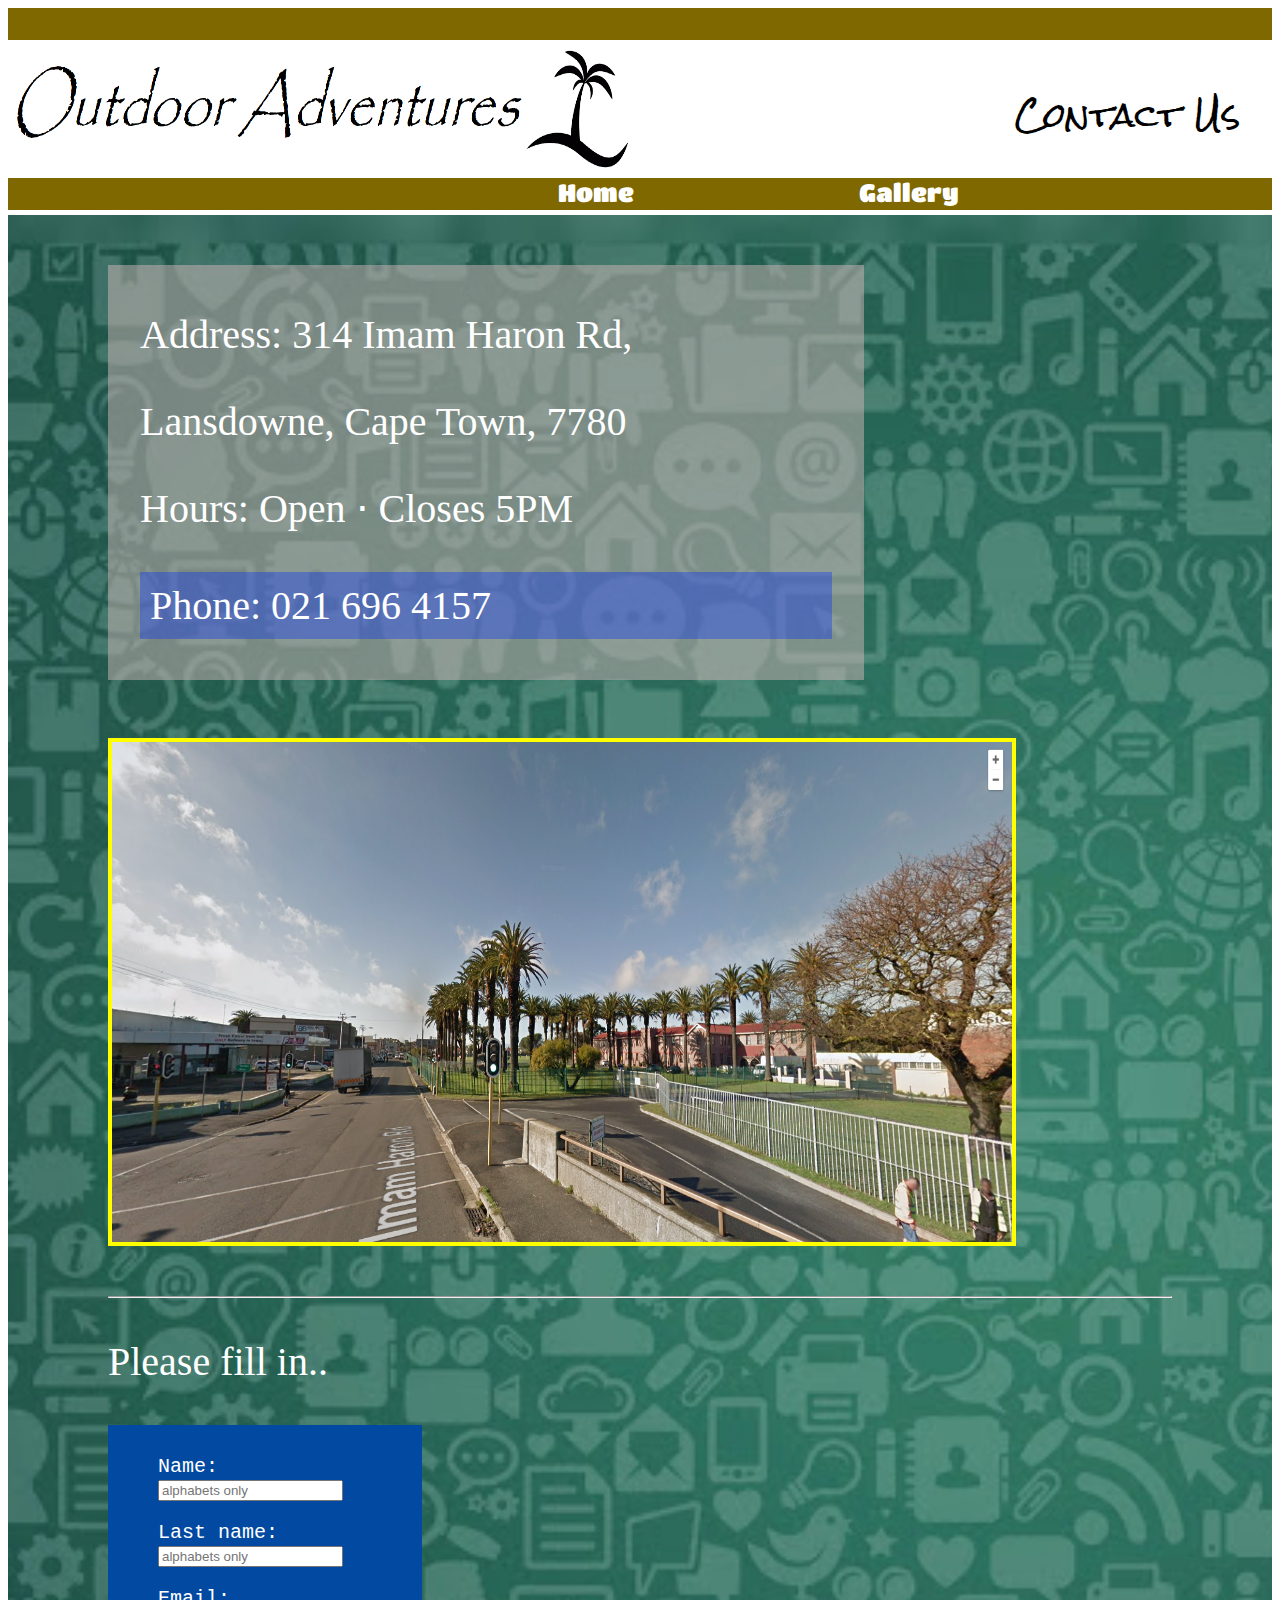
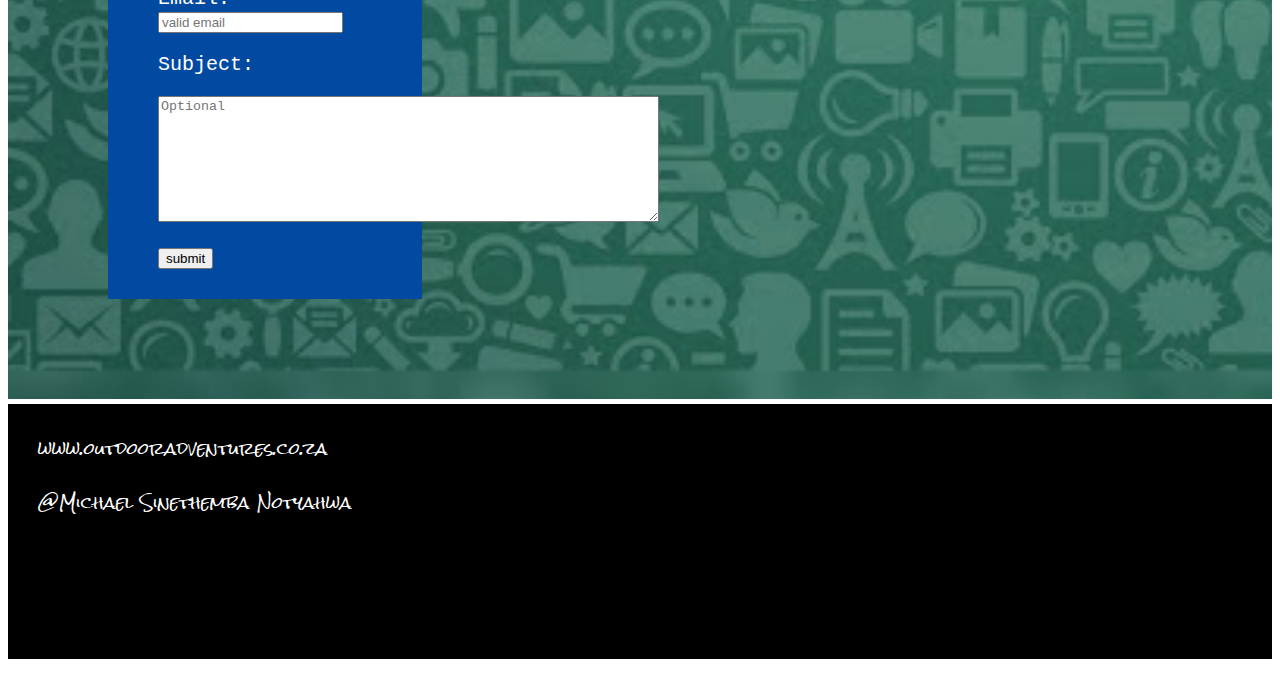
==== contact.html @ 2f101c26 "first commit" ====
<!DOCTYPE html>
<html lang="en" dir="ltr">
  <head>
    <meta charset="utf-8">
    <title>Contact Page</title>

    <link rel="stylesheet" href="css/contact.css">

  </head>
  <body>


    <nav>
      <!-- kill them with succes -->
    </nav>

    <header>
      <div class="">
        <img src="Images/logo.png" alt="avatar">
        <p>Contact Us</p>
      </div>
    </header>

    <nav>
        <li style="margin-right:9em"><a href="Home.html">Home</a></li>
        <li style="margin-right:5em"><a href="gallery.html">Gallery</a></li>
    </nav>

    <section  style="background-image: url('Images/whatsapp.jpg')">

      <div class="Address">

        <p>Address: 314 Imam Haron Rd,
          <br>
        <p>Lansdowne, Cape Town, 7780</p>

        <p>Hours: Open ⋅ Closes 5PM</p>

        <p style="background-color:#002aff59; padding:10px;">Phone: 021 696 4157</p>



      </div>

    <br>

    <p><img src="Images/Untitled.png" alt="avatar"></p>

    <hr>

      <p>Please fill in..</p>

      <form class="" action="index.html" method="post">

      <p>
      Name: <input type="text" name="" required value="" placeholder="alphabets only">
      </p>

      <p>
      Last name: <input type="text" name="" required value="" placeholder="alphabets only">
      </p>


      <p>
      Email: <input type="mail" name="email" required value="" placeholder="valid email">
      </p>


      <p>Subject:</p>
      <textarea name="name" rows="8" cols="60" placeholder="Optional"></textarea>

      <p>
      <input type="submit" name="submit" value="submit">
      </p>

    </form>

    </section>



    <footer>
        <p>www.outdooradventures.co.za</p>
        <p>@Michael Sinethemba Notyahwa</p>
    </footer>
  </body>
</html>
---- css/contact.css ----
/*fonts*/
@import url("https://fonts.googleapis.com/css?family=Titan+One");
@import url("https://fonts.googleapis.com/css?family=Rock+Salt");
body {
  display: grid;
  grid-template-areas: "nav1 nav1 nav1 nav1 nav1" "header header header header header " "nav2 nav2 nav2 nav2 nav2" "section section section section section" "footer footer footer footer footer";
  grid-template-columns: 1fr 1fr 1fr 1fr 1fr;
  grid-template-rows: 2em 8em 2em 7fr 1fr;
  grid-gap: 5px;
  font-family: 'Rock Salt';
  background-size: contain; }

nav:nth-last-of-type(2) {
  grid-area: nav1; }

header {
  grid-area: header;
  background: black;
  text-align: left;
  padding: 10px 10px 0 30px;
  color: white;
  padding: 0;
  background: white;
  text-align: left; }
  header p {
    float: right;
    color: black;
    font-size: 2em;
    padding-right: 1em; }
  header img {
    height: 130px;
    width: 50%; }

nav {
  grid-area: nav2;
  background: #806800;
  font-family: 'Titan One';
  list-style: none;
  font-size: 25px;
  display: inline-flex;
  padding: 0 0 0 22em; }
  nav a {
    text-decoration: none;
    color: white; }
  nav a:hover {
    color: #a2a90d; }

section {
  grid-area: section;
  padding: 50px 100px 100px 100px;
  background-size: cover;
  font-family: fantasy; }
  section p {
    font-size: 40px;
    color: white;
    text-align: left; }
  section img {
    height: 500px;
    width: 900px;
    border-style: solid;
    border-color: yellow;
    border-width: 4px;
    color: white; }
  section .Address {
    background-color: #cab5b585;
    padding: 6px 2em 1px 2em;
    width: 65%; }
  section form {
    background-color: #0249a2;
    padding: 10px 10px 10px 50px;
    margin-right: 750px; }
    section form p {
      font-size: 20px;
      font-family: monospace; }

footer {
  grid-area: footer;
  background: black;
  text-align: left;
  padding: 10px 10px 0 30px;
  color: white; }

/*# sourceMappingURL=contact.css.map */
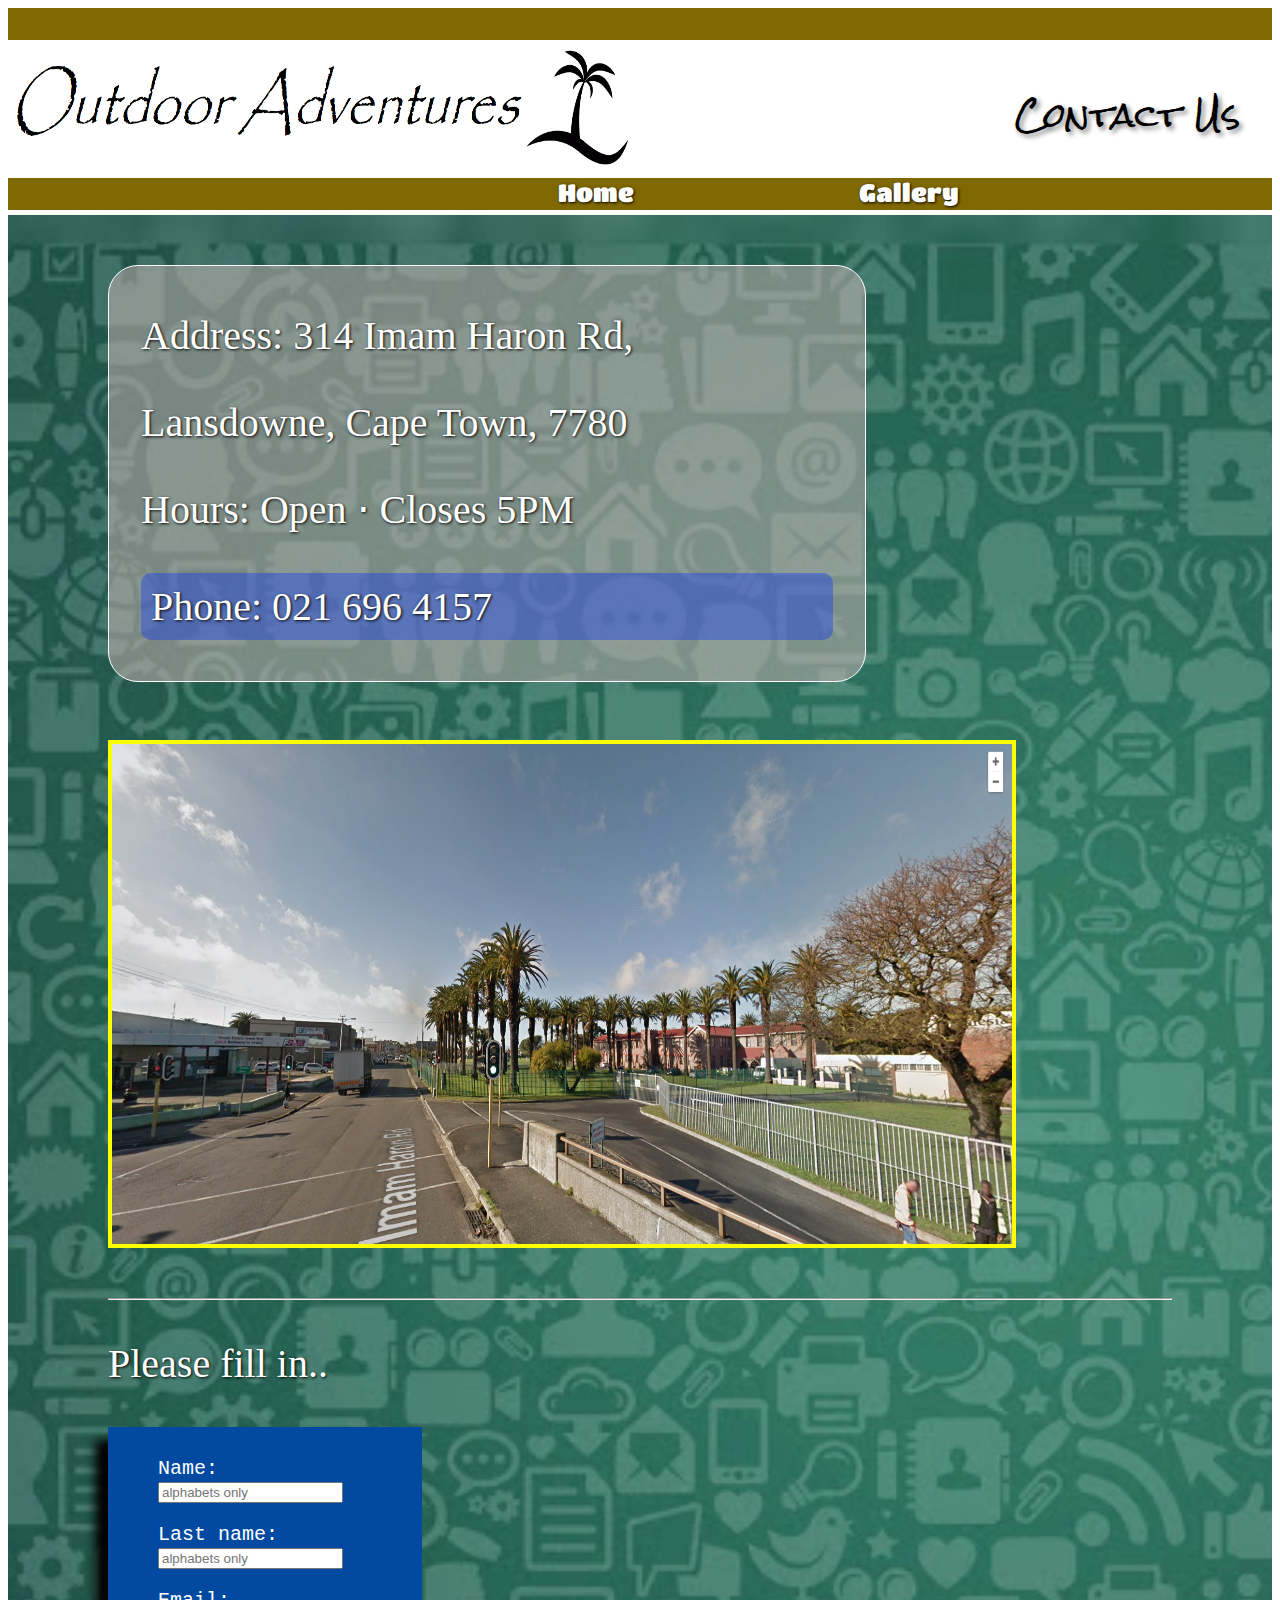
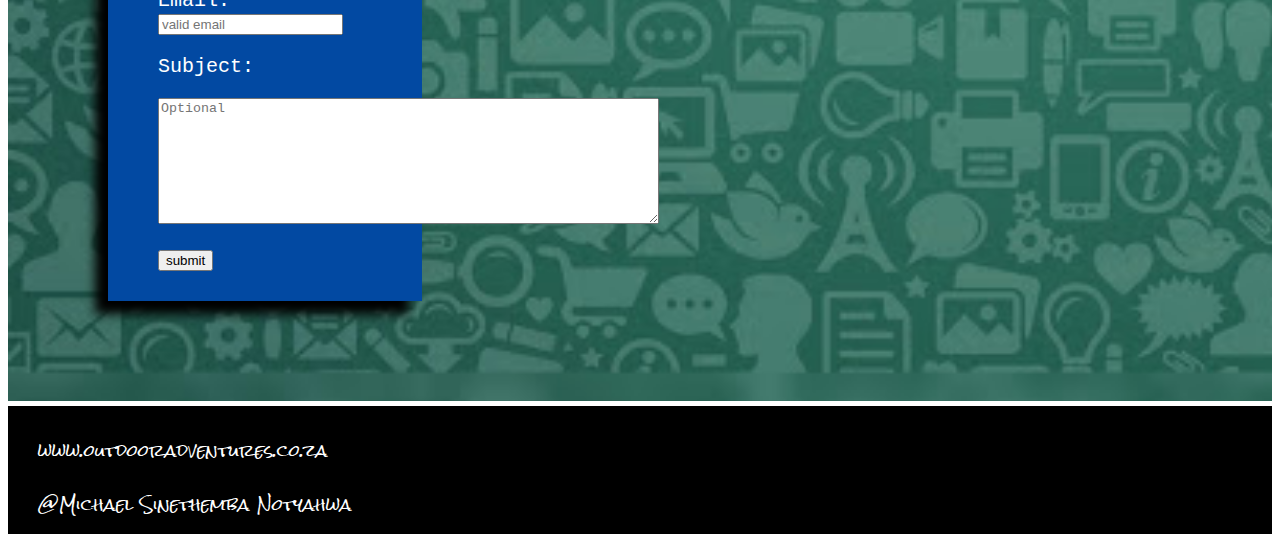
==== commit 492f7a1a: "first commit" ====
--- a/contact.html
+++ b/contact.html
@@ -5,6 +5,7 @@
     <title>Contact Page</title>
 
     <link rel="stylesheet" href="css/contact.css">
+    <link rel="icon" type="image/png" href="Images/favicon.png">
 
   </head>
   <body>
@@ -17,12 +18,12 @@
     <header>
       <div class="">
         <img src="Images/logo.png" alt="avatar">
-        <p>Contact Us</p>
+        <p style="text-shadow:grey 3px 3px 5px">Contact Us</p>
       </div>
     </header>
 
     <nav>
-        <li style="margin-right:9em"><a href="Home.html">Home</a></li>
+        <li style="margin-right:9em"><a href="index.html">Home</a></li>
         <li style="margin-right:5em"><a href="gallery.html">Gallery</a></li>
     </nav>
 
@@ -36,7 +37,7 @@
 
         <p>Hours: Open ⋅ Closes 5PM</p>
 
-        <p style="background-color:#002aff59; padding:10px;">Phone: 021 696 4157</p>
+        <p style="background-color:#002aff59; padding:10px; border-radius:10px;">Phone: 021 696 4157</p>
 
 
 
--- a/css/contact.css
+++ b/css/contact.css
@@ -5,7 +5,7 @@
   display: grid;
   grid-template-areas: "nav1 nav1 nav1 nav1 nav1" "header header header header header " "nav2 nav2 nav2 nav2 nav2" "section section section section section" "footer footer footer footer footer";
   grid-template-columns: 1fr 1fr 1fr 1fr 1fr;
-  grid-template-rows: 2em 8em 2em 7fr 1fr;
+  grid-template-rows: 2em 8em 2em 7fr 8em;
   grid-gap: 5px;
   font-family: 'Rock Salt';
   background-size: contain; }
@@ -28,7 +28,7 @@
     font-size: 2em;
     padding-right: 1em; }
   header img {
-    height: 130px;
+    height: 127px;
     width: 50%; }
 
 nav {
@@ -41,8 +41,11 @@
   padding: 0 0 0 22em; }
   nav a {
     text-decoration: none;
-    color: white; }
+    color: white;
+    text-shadow: black 1px 1px 3px; }
   nav a:hover {
+    text-shadow: black 4px 4px 8px; }
+  nav a:active {
     color: #a2a90d; }
 
 section {
@@ -53,7 +56,8 @@
   section p {
     font-size: 40px;
     color: white;
-    text-align: left; }
+    text-align: left;
+    text-shadow: black 1px 1px 3px; }
   section img {
     height: 500px;
     width: 900px;
@@ -64,14 +68,19 @@
   section .Address {
     background-color: #cab5b585;
     padding: 6px 2em 1px 2em;
-    width: 65%; }
+    width: 65%;
+    border-radius: 30px;
+    border: solid 1px white;
+    text-shadow: black 1px 1px 3px; }
   section form {
     background-color: #0249a2;
     padding: 10px 10px 10px 50px;
-    margin-right: 750px; }
+    margin-right: 750px;
+    box-shadow: black -13px 13px 10px; }
     section form p {
       font-size: 20px;
-      font-family: monospace; }
+      font-family: monospace;
+      text-shadow: none; }
 
 footer {
   grid-area: footer;
